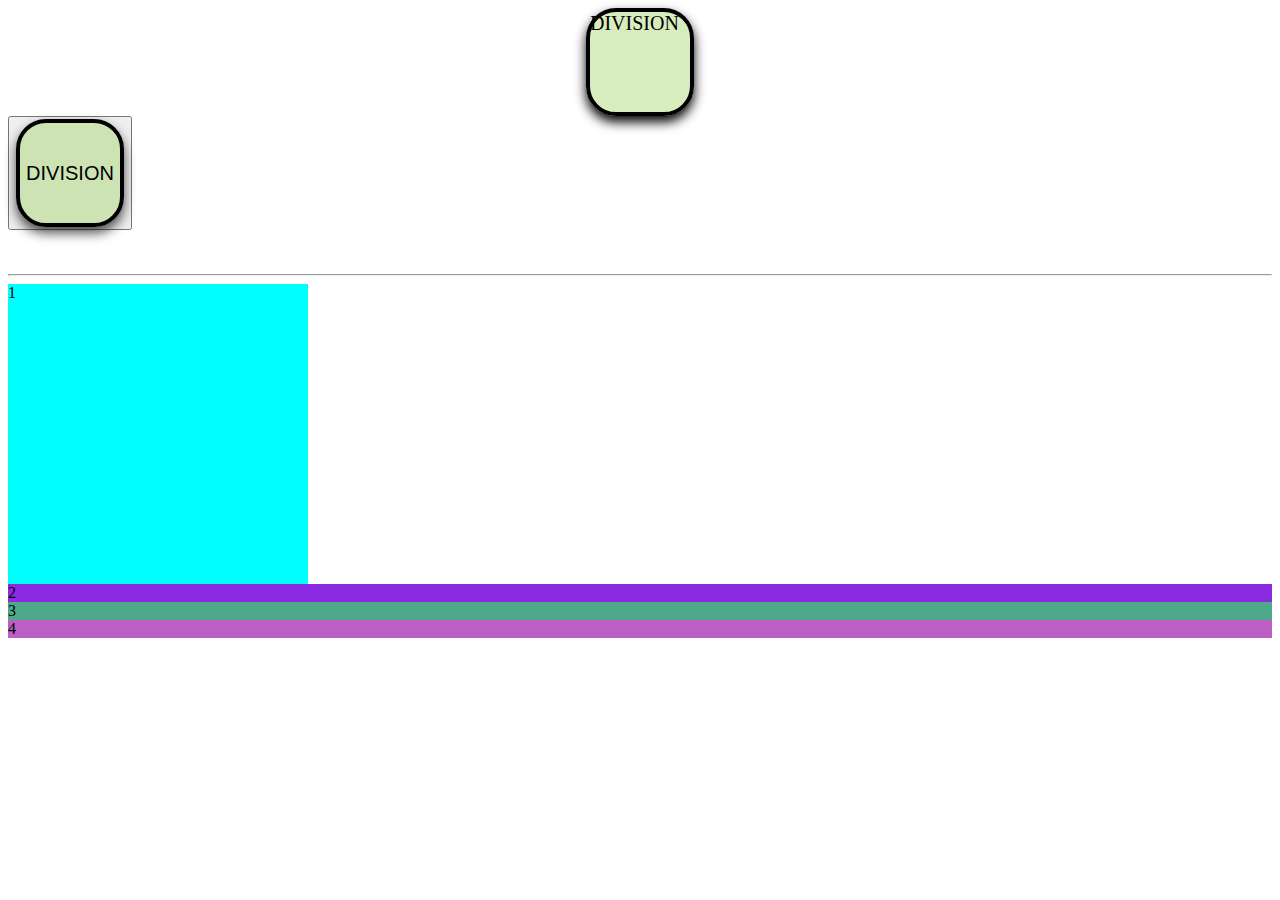
==== layout..html @ 64acdfc2 "html1일" ====
<!DOCTYPE html>
<html lang="ko">
<head>
  <meta charset="UTF-8">
  <meta name="viewport" content="width=device-width, initial-scale=1.0">
  <title>ㅇㅅㅇ</title>
</head>
<body>
  <div style="background-color: #91cf4a5d;height: 100px;width:100px;border:4px solid black;border-radius:30px;font-size: 20px;margin: auto;padding: auto;box-shadow:0px 6px 12px rgba(0,0,0,3);">
    DIVISION
  </div>
  <button><div style="background-color: #91cf4a5d; height: 100px; width: 100px; border: 4px solid black; border-radius: 30px; font-size: 20px; margin: auto; display: flex; align-items: center; justify-content: center; box-shadow: 0px 6px 12px rgba(0, 0, 0, 0.7);">DIVISION</button>
  </div>

  <br><br><br>
  <hr>
  <div style="background-color: aqua;width:300px;height: 300px;;">1</div>
  <div style="background-color: blueviolet;">2</div>
  <div style="background-color: rgb(77, 168, 138);">3</div>
  <div style="background-color: rgb(187, 95, 196);">4</div>
</body>
</html>
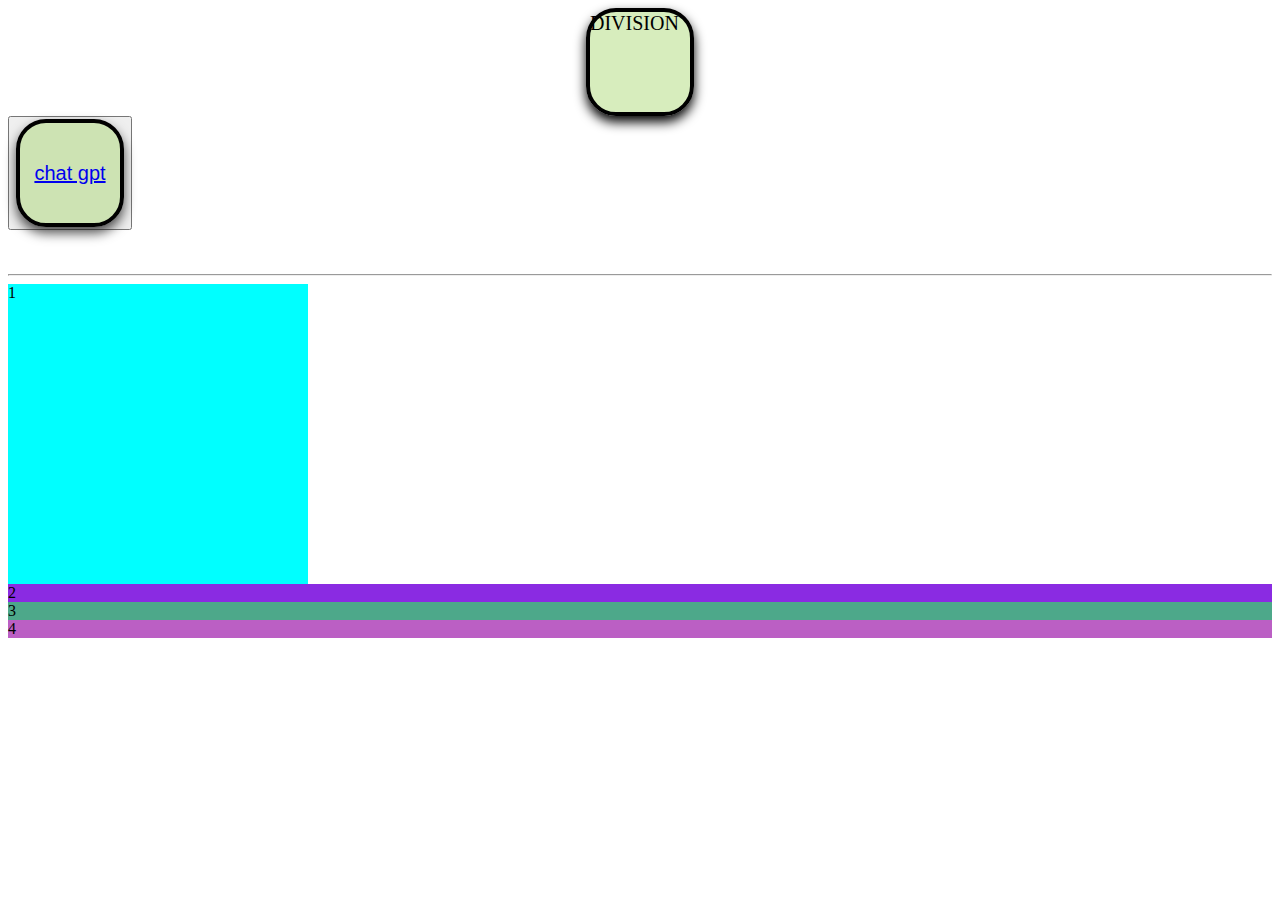
==== commit 208e0aa3: "html2일차" ====
--- a/layout..html
+++ b/layout..html
@@ -9,7 +9,7 @@
   <div style="background-color: #91cf4a5d;height: 100px;width:100px;border:4px solid black;border-radius:30px;font-size: 20px;margin: auto;padding: auto;box-shadow:0px 6px 12px rgba(0,0,0,3);">
     DIVISION
   </div>
-  <button><div style="background-color: #91cf4a5d; height: 100px; width: 100px; border: 4px solid black; border-radius: 30px; font-size: 20px; margin: auto; display: flex; align-items: center; justify-content: center; box-shadow: 0px 6px 12px rgba(0, 0, 0, 0.7);">DIVISION</button>
+  <button><div style="background-color: #91cf4a5d; height: 100px; width: 100px; border: 4px solid black; border-radius: 30px; font-size: 20px; margin: auto; display: flex; align-items: center; justify-content: center; box-shadow: 0px 6px 12px rgba(0, 0, 0, 0.7);"><a href="https://chat.openai.com/">chat gpt</a></button>
   </div>
 
   <br><br><br>
